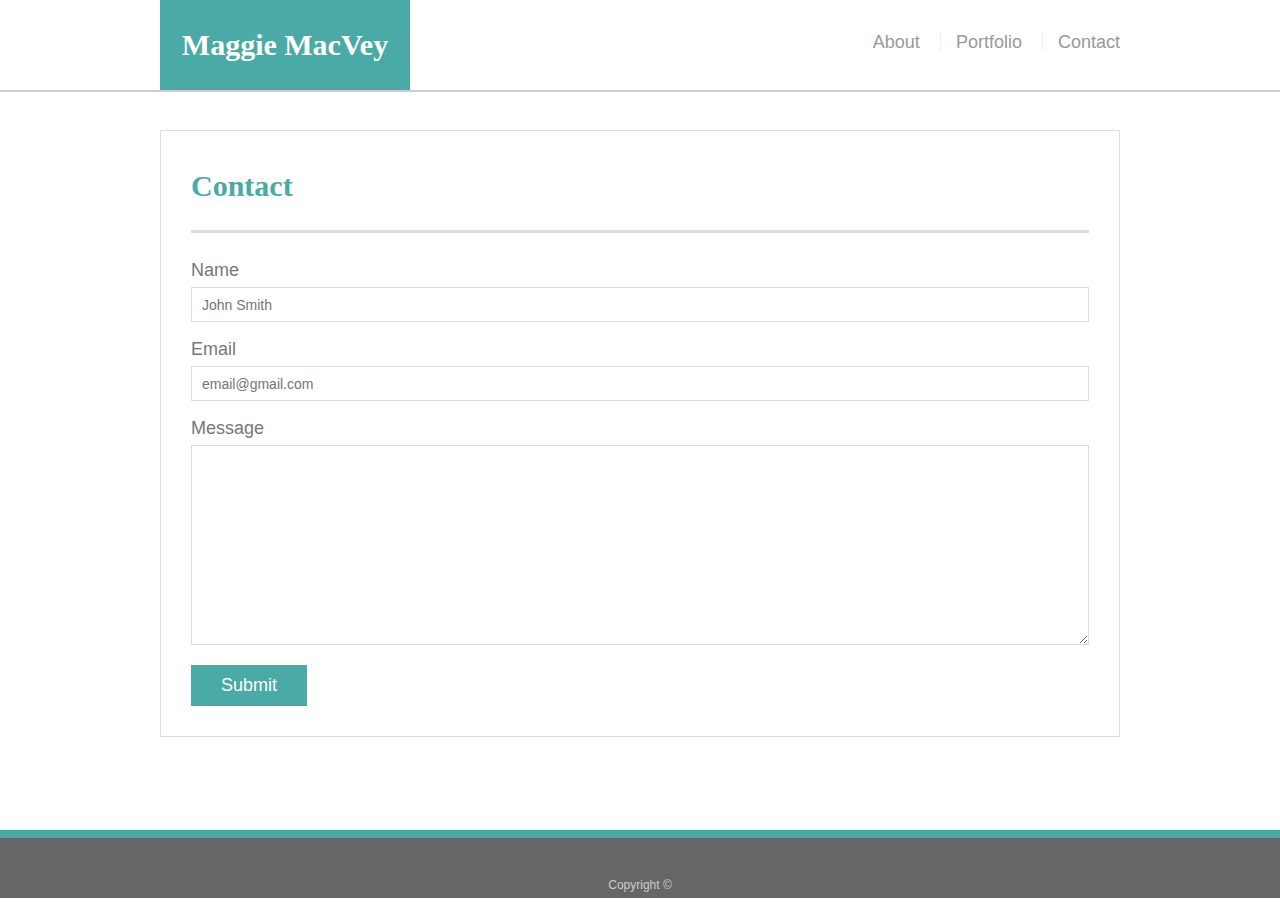
==== contact.html @ e2ae336f "created responsive layout for About Me section" ====
<!doctype html>
<html lang="en-us">

<head>
  <meta charset="UTF-8">
  <title>Contact | Your Name</title>
  <link rel="stylesheet" href="assets/css/reset.css">
  <link rel="stylesheet" type="text/css" href="assets/css/style.css">
</head>

<body>

    <header id="masthead">
      <div class="container">
        <a href="index.html" id="logo">Maggie MacVey</a>
        <nav>
          <a href="index.html">About</a>
          <a href="portfolio.html">Portfolio</a>
          <a href="contact.html">Contact</a>
        </nav>
      </div>
    </header>
  
    <div id="main-container" class="container">
      <section class="main-section">
        <h1>Contact</h1>
  
        <form id="contact-form">
          <ul>
            <li>
              <label for="name">Name</label>
              <input type="text" id="name" name="name" placeholder="John Smith" required="required">
            </li>
            <li>
              <label for="email">Email</label>
              <input type="email" id="email" name="email" placeholder="email@gmail.com" required="required">
            </li>
            <li>
              <label for="message">Message</label>
              <textarea id="message" name="message" required="required"></textarea>
            </li>
          </ul>
          <input type="submit">
        </form>
  
      </section>
  
    </div>
  
    <footer>
      <div class="container">
        Copyright &copy; 
      </div>
    </footer>
  </body>
  
  </html>
---- assets/css/style.css ----
body {
    font-family: Arial, "Helvetica Neue", Helvetica, sans-serif;
    font-size: 18px;
    line-height: 34px;
    color: #777777;
    background: url("../images/concrete_seamless.png");
  }
  
  * {
    box-sizing: border-box;
  }
  
  /* general */
  
  .container {
    width: 100%;
    max-width: 960px;
    margin: 0 auto;
    clear: both;
  }
  
  h1,
  h2,
  h3,
  p {
    margin-bottom: 20px;
  }
  
  p:last-child {
    margin-bottom: 0;
  }
  
  h1,
  h2,
  h3 {
    font-family: Georgia, Times, "Times New Roman", serif;
    font-weight: 700;
    color: #4aaaa5;
  }
  
  h1 {
    padding-bottom: 20px;
    font-size: 30px;
    line-height: 49px;
    border-bottom: 3px solid #dddddd;
  }
  
  h2,
  h3 {
    font-size: 22px;
  }
  
  /* header */
  
  #masthead {
    position: fixed;
    z-index: 99;
    width: 100%;
    margin: 0 0 30px;
    overflow: auto;
    color: #ffffff;
    background: #ffffff;
    border-bottom: 2px solid #cccccc;
  }
  
  #logo {
    float: left;
    width: 250px;
    height: 90px;
    font-family: Georgia, Times, "Times New Roman", serif;
    font-size: 30px;
    font-weight: 700;
    line-height: 90px;
    color: #ffffff;
    text-align: center;
    text-decoration: none;
    background: #4aaaa5;
  }
  
  nav {
    float: right;
    margin-top: 25px;
  }
  
  nav a {
    display: inline-block;
    padding-left: 15px;
    margin-left: 15px;
    line-height: 18px;
    color: #999;
    text-decoration: none;
    border-left: 1px solid #efefef;
  }
  
  nav a:first-child {
    border-left: 0 none;
  }
  
  /* footer */
  
  footer {
    padding: 30px 0;
    clear: both;
    font-size: 12px;
    color: #ffffff;
    color: #cccccc;
    text-align: center;
    background: #666666;
    border-top: 8px solid #4aaaa5;
    height: 50px;
  }
  
  h3, h2 {
    padding-bottom: 20px;
    margin-bottom: 15px;
    line-height: 22px;
    border-bottom: 2px solid #eeeeee;
  }
  
  /* main */
  
  #main-container {
    padding-top: 130px;
    min-height: calc(100vh - 70px);
  }
  
  .main-section {
    float: left;
    width: 100%;
    max-width: 960px;
    padding: 30px;
    margin: 0 0 40px;
    background: #ffffff;
    border: 1px solid #dddddd;
  }
  
  /* portfolio page */
  
  .work {
    position: relative;
    float: left;
    width: 274px;
    margin: 20px 0 25px;
    overflow: auto;
  }
  
  .work:nth-child(even) {
    margin-right: 40px;
  }
  
  .work img {
    width: 100%;
    border: 0 none;
    opacity: 0.8;
  }
  
  .work h3 {
    position: absolute;
    bottom: 20px;
    width: 100%;
    padding: 15px;
    margin-bottom: 0;
    font-weight: 300;
    line-height: 30px;
    color: #ffffff;
    text-align: center;
    background: #4aaaa5;
    border-bottom: 0;
  }
  
  .auth-image {
    float: left;
    width: 200px;
    height: auto;
    margin-top: 10px;
    margin-right: 25px;
  }
  
  /* contact page */
  
  #contact-form ul {
    margin-bottom: 20px;
  }
  
  #contact-form li {
    margin-bottom: 10px;
  }
  
  label,
  input[type=text],
  input[type=email],
  textarea {
    display: block;
    width: 100%;
  }
  
  input[type=text],
  input[type=email],
  textarea {
    height: 35px;
    padding: 0 10px;
    font-size: 14px;
    border: 1px solid #dddddd;
  }
  
  textarea {
    height: 200px;
  }
  
  input[type=submit] {
    padding: 10px 30px;
    font-size: 18px;
    color: #ffffff;
    cursor: pointer;
    background: #4aaaa5;
    border: 0 none;
  }
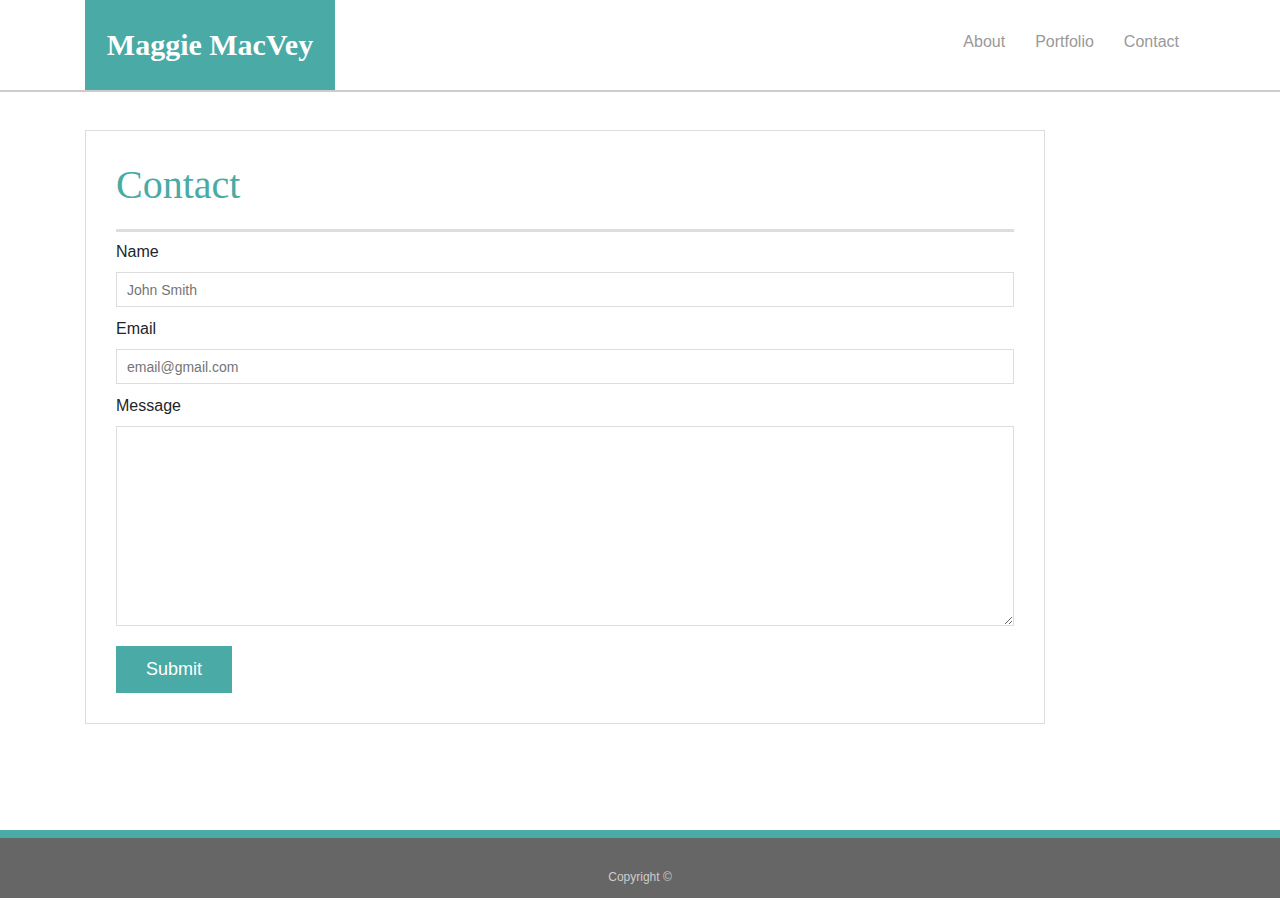
==== commit f9134acd: "completed nav bar and responsive bootstrap layout for Portfolio page. Added photos to images folder." ====
--- a/contact.html
+++ b/contact.html
@@ -6,20 +6,32 @@
   <title>Contact | Your Name</title>
   <link rel="stylesheet" href="assets/css/reset.css">
   <link rel="stylesheet" type="text/css" href="assets/css/style.css">
+  <link rel="stylesheet" href="https://stackpath.bootstrapcdn.com/bootstrap/4.3.1/css/bootstrap.min.css" integrity="sha384-ggOyR0iXCbMQv3Xipma34MD+dH/1fQ784/j6cY/iJTQUOhcWr7x9JvoRxT2MZw1T" crossorigin="anonymous">
+
 </head>
 
 <body>
 
-    <header id="masthead">
-      <div class="container">
-        <a href="index.html" id="logo">Maggie MacVey</a>
-        <nav>
-          <a href="index.html">About</a>
-          <a href="portfolio.html">Portfolio</a>
-          <a href="contact.html">Contact</a>
-        </nav>
-      </div>
-    </header>
+        <header id="masthead">
+                <div class="container">
+                    <a href="index.html" id="logo">Maggie MacVey</a>
+                  
+                  
+                  <nav class="navbar navbar-expand-sm">
+                    <li class="nav item">
+                        <a href="index.html">About</a>
+                        </i>
+                    <li class="nav item">
+                        <a href="portfolio.html">Portfolio</a>
+                        </i>
+                    <li class="nav item">
+                        <a href="contact.html">Contact</a>
+                        </i>
+                  </nav>
+            
+            
+                </div>
+              </header>
   
     <div id="main-container" class="container">
       <section class="main-section">
